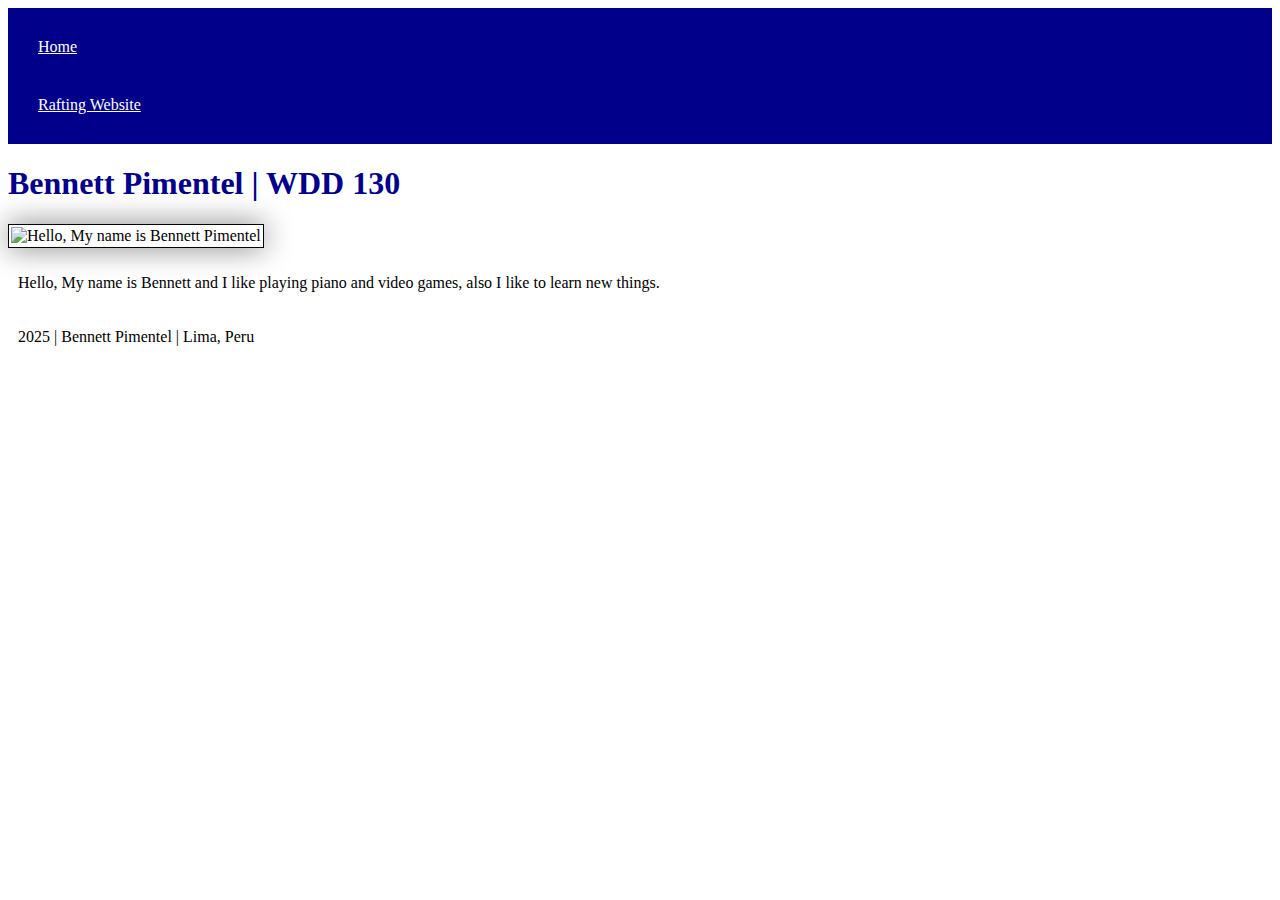
==== index.html @ 191817c2 "commit" ====
<!DOCTYPE html>
<html lang="en">

<head>
    <meta charset="UTF-8">
    <meta name="viewport" content="width=device-width, initial-scale=1.0">
    <title>Bennett Pimentel | WDD 130</title>
    <link rel="stylesheet" href="styles/styles.css">
</head>

<body>
    <header>
        <nav>
            <a href="#">Home</a>
            <a href="wwr/">Rafting Website</a>
        </nav>
    </header>
    <main>
        <h1>Bennett Pimentel | WDD 130</h1>
        <img src="images/img11.webp" alt="Hello, My name is Bennett Pimentel" width="200">
        <p>Hello, My name is Bennett and I like playing piano and video games, also I like to learn new things.</p>
    </main>
    <footer>
        <p> 2025 | Bennett Pimentel | Lima, Peru</p>
    </footer>
</body>

</html>
---- styles/styles.css ----
nav {
    background-color: darkblue;
    padding: 10px;
  }
  
  nav a {
    color: white;
    display: block;
    padding: 20px;
  }
  
  h1 {
    color: darkblue;
  }
  
  img {
    width: 150px;
    height: auto;
    border: 1px solid black;
    padding: 2px;
    box-shadow: 0 0 30px gray;
  }
  
  p {
    padding: 10px;
  }
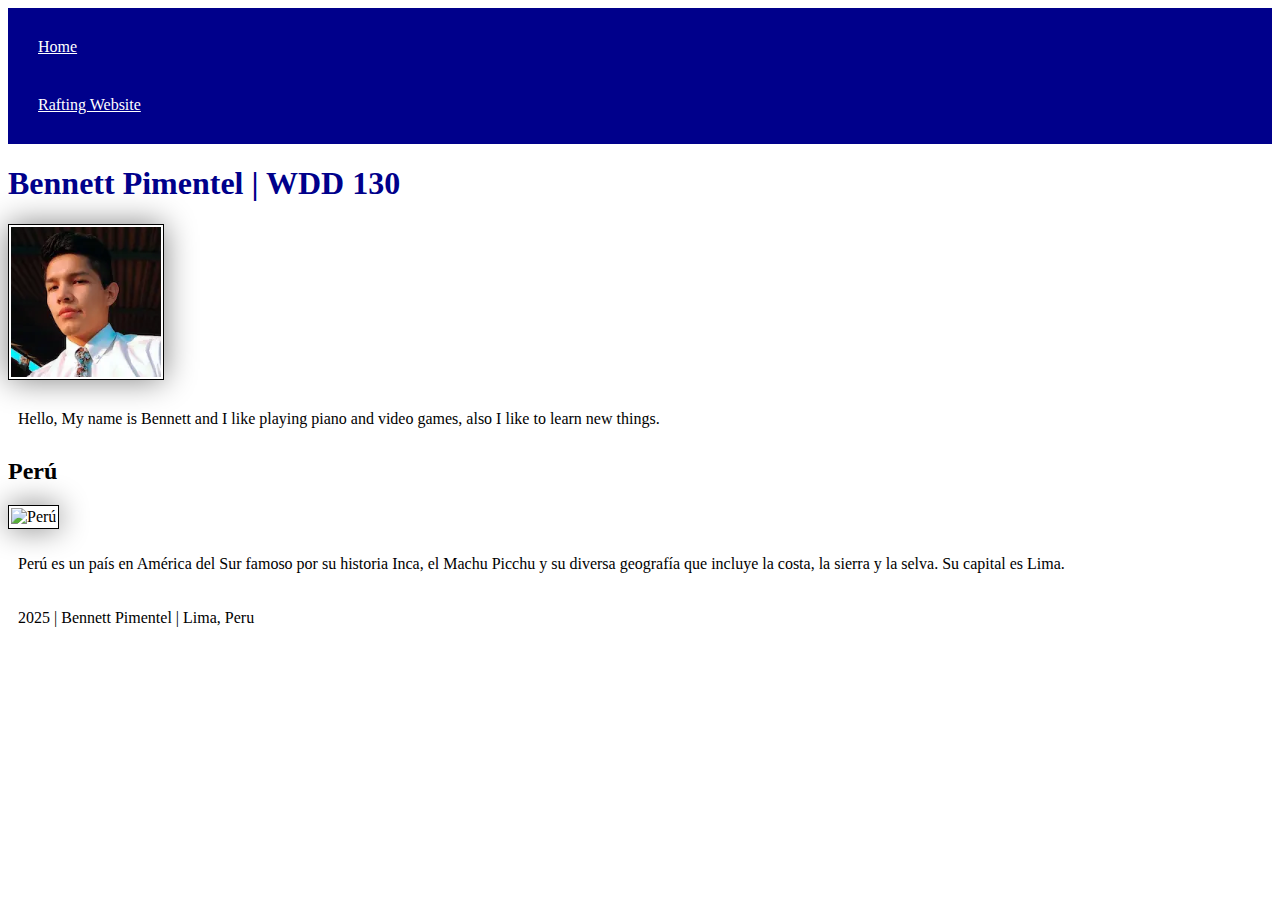
==== commit 708766f8: "commited" ====
--- a/index.html
+++ b/index.html
@@ -1,10 +1,12 @@
 <!DOCTYPE html>
-<html lang="en">
+<html lang="en-US">
 
 <head>
     <meta charset="UTF-8">
     <meta name="viewport" content="width=device-width, initial-scale=1.0">
     <title>Bennett Pimentel | WDD 130</title>
+    <meta name="description" content="Tu Nombre - WDD 130 - Página personal con información sobre mí y mis intereses.">
+    <meta name="author" content="Bennett Pimentel">
     <link rel="stylesheet" href="styles/styles.css">
 </head>
 
@@ -17,12 +19,16 @@
     </header>
     <main>
         <h1>Bennett Pimentel | WDD 130</h1>
-        <img src="images/img11.webp" alt="Hello, My name is Bennett Pimentel" width="200">
+        <img src="images/profile.webp" alt="Hello, My name is Bennett Pimentel" width="200">
         <p>Hello, My name is Bennett and I like playing piano and video games, also I like to learn new things.</p>
     </main>
+    <aside>
+        <h2>Perú</h2>
+        <img src="images/machu.jpeg" alt="Perú" width="200">
+        <p>Perú es un país en América del Sur famoso por su historia Inca, el Machu Picchu y su diversa geografía que incluye la costa, la sierra y la selva. Su capital es Lima.</p>
+    </aside>
     <footer>
         <p> 2025 | Bennett Pimentel | Lima, Peru</p>
     </footer>
 </body>
-
 </html>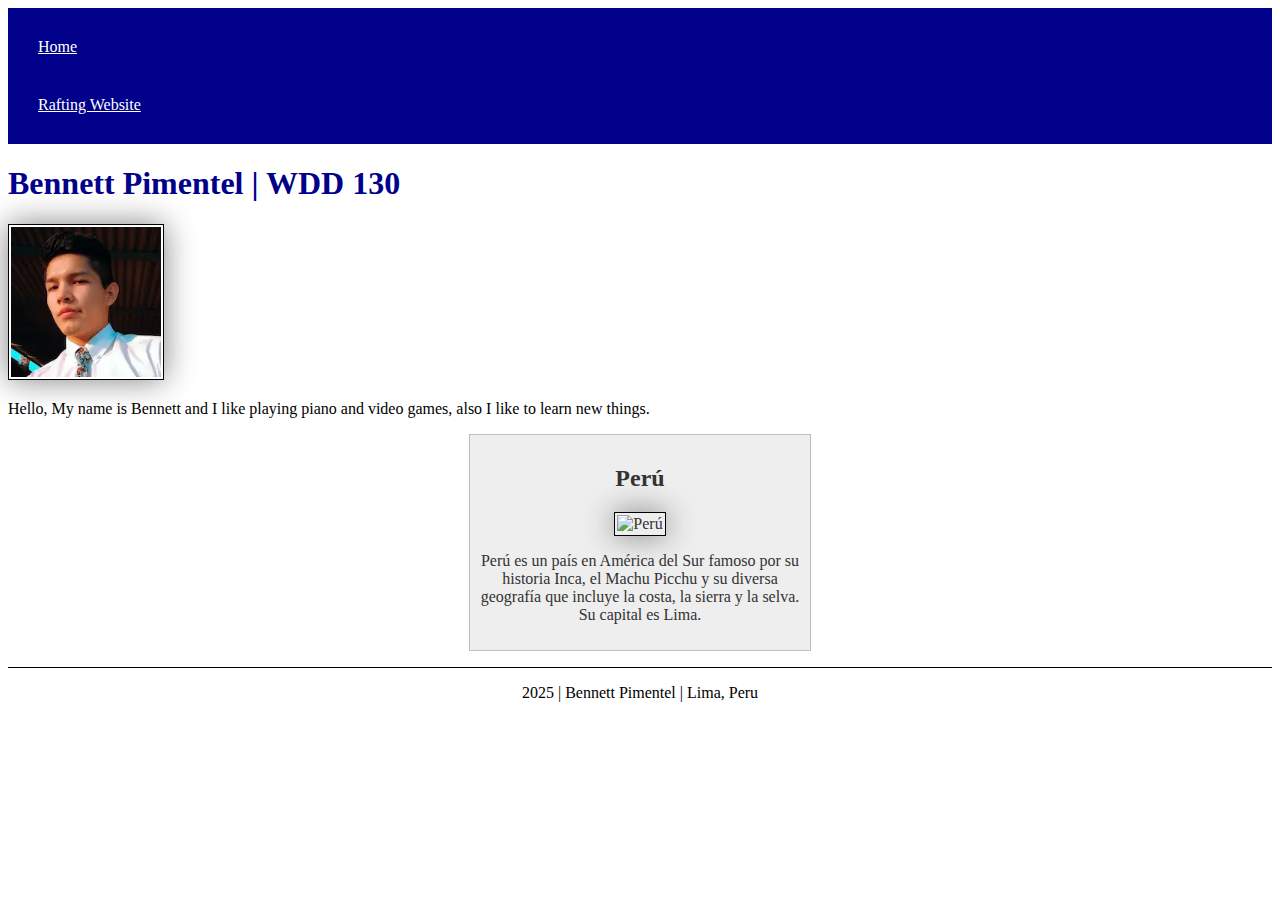
==== commit 3b449304: "commited" ====
--- a/index.html
+++ b/index.html
@@ -8,9 +8,14 @@
     <meta name="description" content="Tu Nombre - WDD 130 - Página personal con información sobre mí y mis intereses.">
     <meta name="author" content="Bennett Pimentel">
     <link rel="stylesheet" href="styles/styles.css">
+    
+    <link rel="preconnect" href="https://fonts.googleapis.com">
+<link rel="preconnect" href="https://fonts.gstatic.com" crossorigin>
+<link href="https://fonts.googleapis.com/css2?family=Roboto:ital,wght@0,100..900;1,100..900&display=swap" rel="stylesheet">
+
 </head>
 
-<body>
+<body> 
     <header>
         <nav>
             <a href="#">Home</a>
--- a/styles/styles.css
+++ b/styles/styles.css
@@ -1,27 +1,67 @@
+:root {
+  --primary-color: darkblue;
+  --secondary-color: white;
+  --text-color: #333;
+  --background-light: #eee;
+  --border-light: rgb(0 0 0 / 0.2);
+  --border-dark: 1px solid black;
+  --box-shadow: 0 0 30px gray;
+  --padding-small: 2px;
+  --padding-medium: 10px;
+  --padding-large: 20px;
+  --max-width-content: 840px;
+  --aside-width: 20rem;
+  --aside-margin: 1rem auto;
+}
+
 nav {
-    background-color: darkblue;
-    padding: 10px;
-  }
-  
-  nav a {
-    color: white;
-    display: block;
-    padding: 20px;
-  }
-  
-  h1 {
-    color: darkblue;
-  }
-  
-  img {
-    width: 150px;
-    height: auto;
-    border: 1px solid black;
-    padding: 2px;
-    box-shadow: 0 0 30px gray;
-  }
-  
-  p {
-    padding: 10px;
-  }
-  +  background-color: var(--primary-color);
+  padding: var(--padding-medium);
+}
+
+nav a {
+  color: var(--secondary-color);
+  display: block;
+  padding: var(--padding-large);
+}
+
+h1 {
+  color: var(--primary-color);
+}
+
+img {
+  width: 150px;
+  height: auto;
+  border: var(--border-dark);
+  padding: var(--padding-small);
+  box-shadow: var(--box-shadow);
+}
+
+p {
+  padding: 0;
+}
+
+main {
+  max-width: var(--max-width-content);
+}
+
+aside {
+  width: var(--aside-width);
+  margin: var(--aside-margin);
+  border: 1px solid var(--border-light);
+  padding: var(--padding-medium);
+  background-color: var(--background-light);
+  color: var(--text-color);
+  text-align: center;
+}
+
+aside img {
+  width: 200px;
+  height: auto;
+}
+
+footer {
+  margin-top: 15px;
+  border-top: var(--border-dark);
+  text-align: center;
+}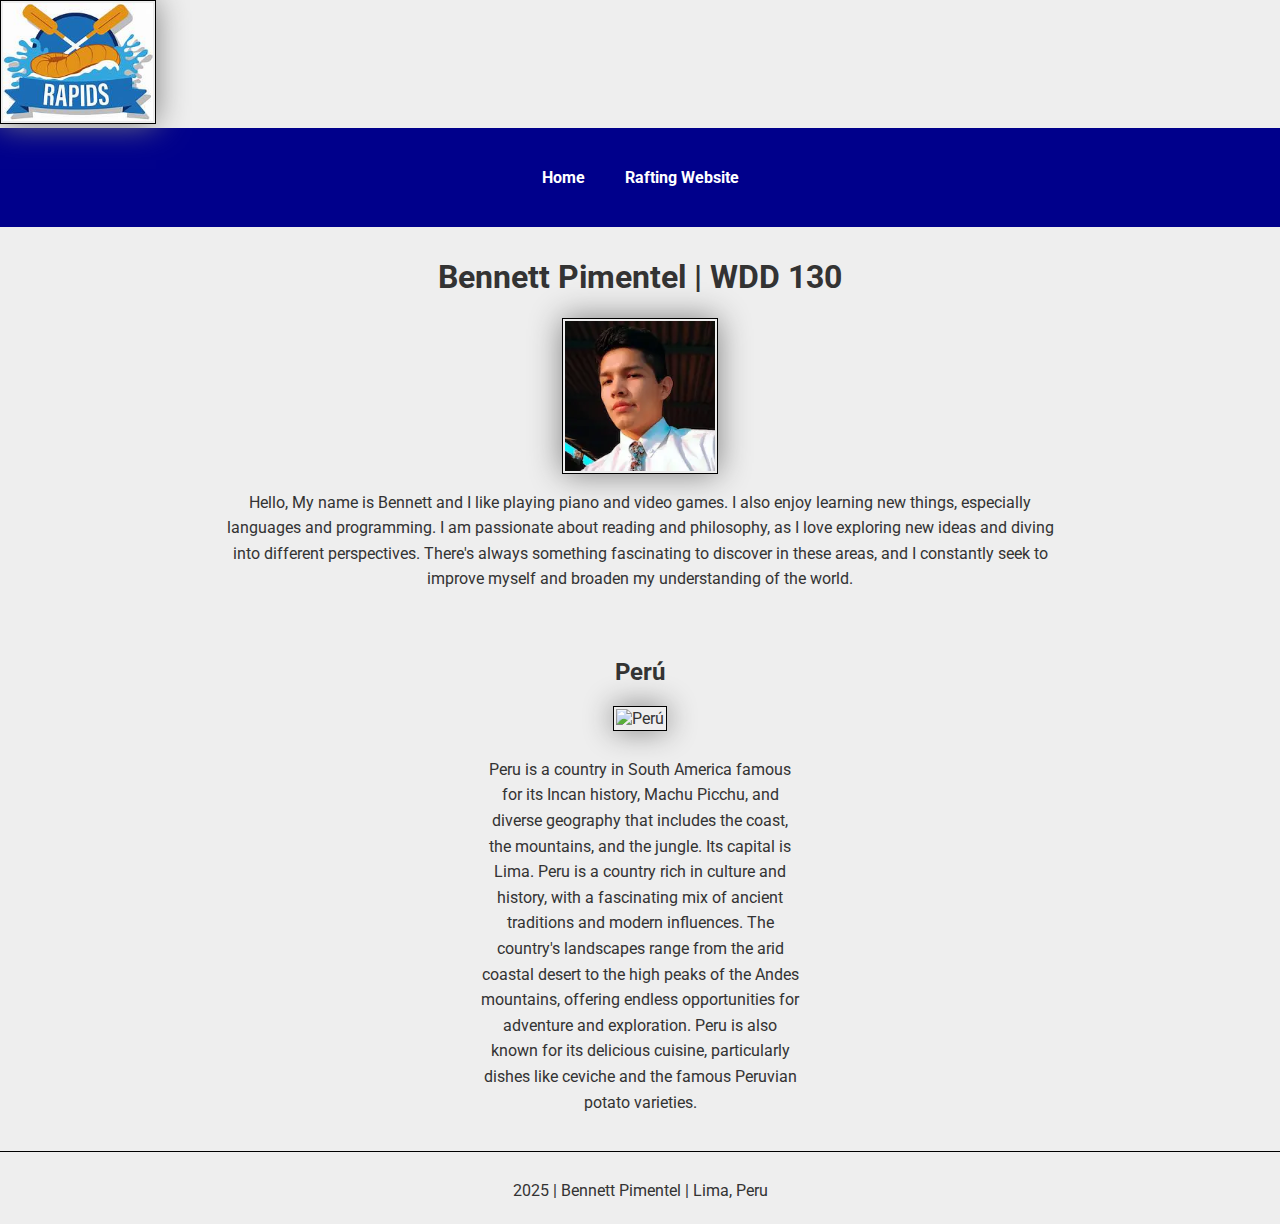
==== commit 0efb998e: "added" ====
--- a/index.html
+++ b/index.html
@@ -2,6 +2,7 @@
 <html lang="en-US">
 
 <head>
+    
     <meta charset="UTF-8">
     <meta name="viewport" content="width=device-width, initial-scale=1.0">
     <title>Bennett Pimentel | WDD 130</title>
@@ -12,6 +13,7 @@
     <link rel="preconnect" href="https://fonts.googleapis.com">
 <link rel="preconnect" href="https://fonts.gstatic.com" crossorigin>
 <link href="https://fonts.googleapis.com/css2?family=Roboto:ital,wght@0,100..900;1,100..900&display=swap" rel="stylesheet">
+<img src="wwr/images/z-crossedoars.jpeg" alt="White Water Rafting Logo" class="logo">
 
 </head>
 
@@ -19,18 +21,19 @@
     <header>
         <nav>
             <a href="#">Home</a>
-            <a href="wwr/">Rafting Website</a>
+            <a href="wwr/about.html">Rafting Website</a>
         </nav>
     </header>
     <main>
         <h1>Bennett Pimentel | WDD 130</h1>
         <img src="images/profile.webp" alt="Hello, My name is Bennett Pimentel" width="200">
-        <p>Hello, My name is Bennett and I like playing piano and video games, also I like to learn new things.</p>
+        <p>Hello, My name is Bennett and I like playing piano and video games. I also enjoy learning new things, especially languages and programming. I am passionate about reading and philosophy, as I love exploring new ideas and diving into different perspectives. There's always something fascinating to discover in these areas, and I constantly seek to improve myself and broaden my understanding of the world.</p>
+
     </main>
     <aside>
         <h2>Perú</h2>
         <img src="images/machu.jpeg" alt="Perú" width="200">
-        <p>Perú es un país en América del Sur famoso por su historia Inca, el Machu Picchu y su diversa geografía que incluye la costa, la sierra y la selva. Su capital es Lima.</p>
+        <p>Peru is a country in South America famous for its Incan history, Machu Picchu, and diverse geography that includes the coast, the mountains, and the jungle. Its capital is Lima. Peru is a country rich in culture and history, with a fascinating mix of ancient traditions and modern influences. The country's landscapes range from the arid coastal desert to the high peaks of the Andes mountains, offering endless opportunities for adventure and exploration. Peru is also known for its delicious cuisine, particularly dishes like ceviche and the famous Peruvian potato varieties.</p>
     </aside>
     <footer>
         <p> 2025 | Bennett Pimentel | Lima, Peru</p>
--- a/styles/styles.css
+++ b/styles/styles.css
@@ -14,19 +14,114 @@
   --aside-margin: 1rem auto;
 }
 
+body {
+  font-family: 'Roboto', sans-serif;
+  margin: 0;
+  padding: 0;
+  color: var(--text-color);
+  background-color: var(--background-light);
+}
+
+header {
+  background-color: var(--primary-color);
+  padding: var(--padding-medium);
+  text-align: center;
+}
+
+header img {
+  width: 150px;
+  height: auto;
+  border: var(--border-dark);
+  padding: var(--padding-small);
+  box-shadow: var(--box-shadow);
+}
+
 nav {
   background-color: var(--primary-color);
   padding: var(--padding-medium);
+  display: flex;
+  justify-content: center;
 }
 
 nav a {
   color: var(--secondary-color);
-  display: block;
+  text-decoration: none;
   padding: var(--padding-large);
+  font-weight: bold;
 }
 
-h1 {
+nav a:hover {
+  background-color: var(--text-color);
   color: var(--primary-color);
+}
+
+main {
+  max-width: var(--max-width-content);
+  margin: 0 auto;
+  padding: var(--padding-medium);
+  text-align: center; /* Asegura que el contenido dentro de main esté centrado */
+}
+
+main img {
+  margin: 0 auto; /* Esto centra la imagen */
+  display: block; /* Hace que la imagen sea un bloque para centrarse */
+}
+
+
+section {
+  margin-bottom: var(--padding-large);
+}
+
+.hero {
+  position: relative;
+  width: 100%;
+  height: 380px;
+  overflow: hidden;
+}
+
+.hero-img {
+  width: 100%;
+  height: 100%;
+  object-fit: cover;
+  object-position: center 70%;
+}
+
+.hero h1 {
+  position: absolute;
+  top: 15%;
+  left: 50%;
+  transform: translate(-50%, -50%);
+  font-size: 2.5rem;
+  text-shadow: 2px 2px 8px rgba(0, 0, 0, 0.7);
+}
+
+footer {
+  margin-top: 15px;
+  border-top: var(--border-dark);
+  text-align: center;
+  padding: var(--padding-medium);
+}
+
+aside {
+  width: var(--aside-width);
+  margin: var(--aside-margin);
+  border: var(--border-light);
+  padding: var(--padding-medium);
+  background-color: var(--background-light);
+  color: var(--text-color);
+  text-align: center;
+}
+
+aside img {
+  width: 200px;
+  height: auto;
+  margin-bottom: var(--padding-medium);
+}
+
+p {
+  padding: 0;
+  line-height: 1.6;
+  margin-bottom: var(--padding-medium);
 }
 
 img {
@@ -37,31 +132,21 @@
   box-shadow: var(--box-shadow);
 }
 
-p {
-  padding: 0;
+@media (max-width: 768px) {
+  .hero h1 {
+    font-size: 1.8rem;
+  }
+
+  nav {
+    flex-direction: column;
+  }
+
+  aside {
+    width: 100%;
+    margin: var(--padding-small) auto;
+  }
+
+  .hero {
+    height: 250px;
+  }
 }
-
-main {
-  max-width: var(--max-width-content);
-}
-
-aside {
-  width: var(--aside-width);
-  margin: var(--aside-margin);
-  border: 1px solid var(--border-light);
-  padding: var(--padding-medium);
-  background-color: var(--background-light);
-  color: var(--text-color);
-  text-align: center;
-}
-
-aside img {
-  width: 200px;
-  height: auto;
-}
-
-footer {
-  margin-top: 15px;
-  border-top: var(--border-dark);
-  text-align: center;
-}